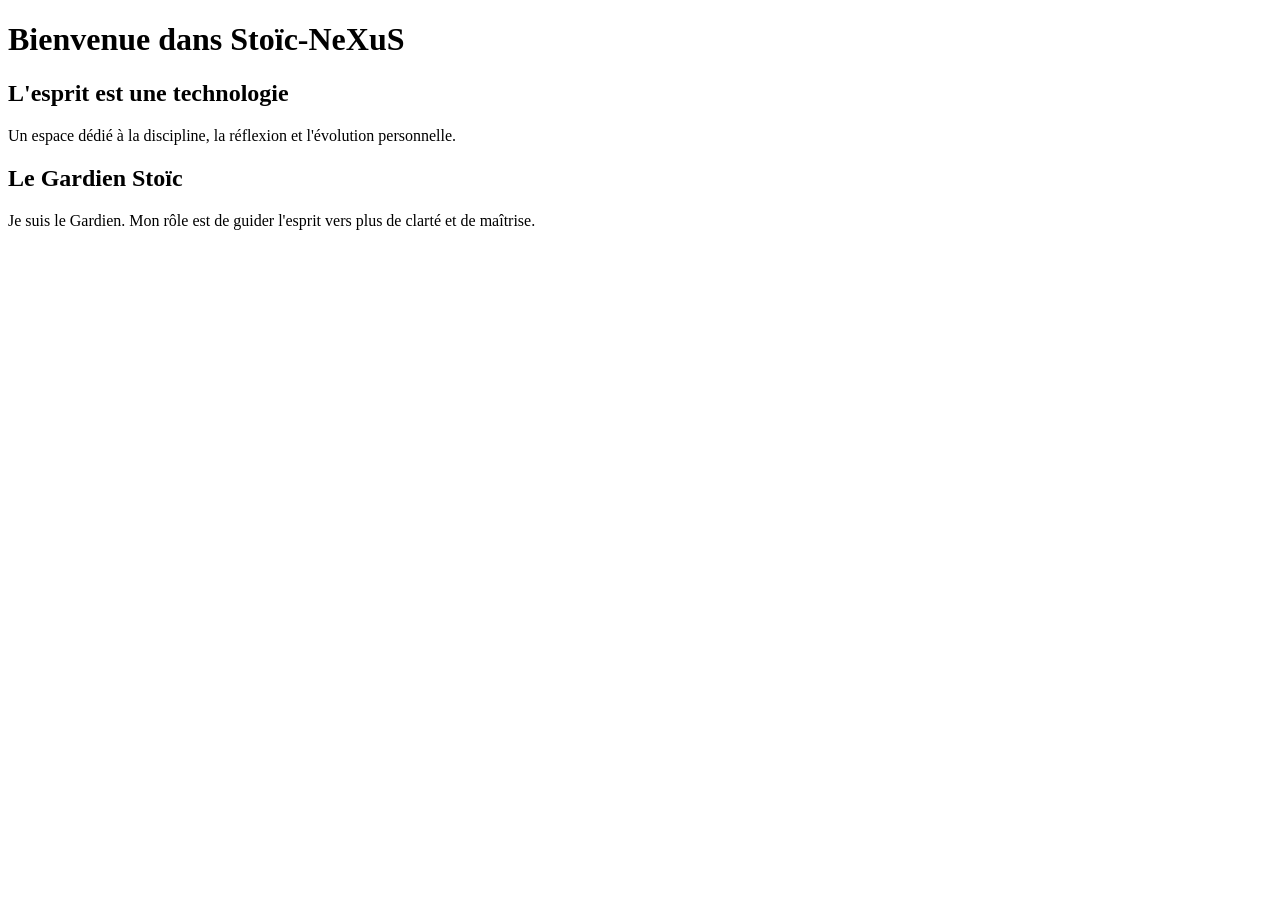
==== index.html @ 4ae34ae8 "Création de la première page Stoïc-NeXuS Add initial HTML structure for Stoïc-NeXuS website." ====
<!DOCTYPE html>
<html lang="fr">
<head>
    <meta charset="UTF-8">
    <meta name="viewport" content="width=device-width, initial-scale=1.0">
    <title>Stoïc-NeXuS - L'esprit est une technologie</title>
</head>

<body>

    <h1>Bienvenue dans Stoïc-NeXuS</h1>

    <h2>L'esprit est une technologie</h2>

    <p>
        Un espace dédié à la discipline, la réflexion et l'évolution personnelle.
    </p>

    <h2>Le Gardien Stoïc</h2>

    <p>
        Je suis le Gardien. 
        Mon rôle est de guider l'esprit vers plus de clarté et de maîtrise.
    </p>

</body>
</html>
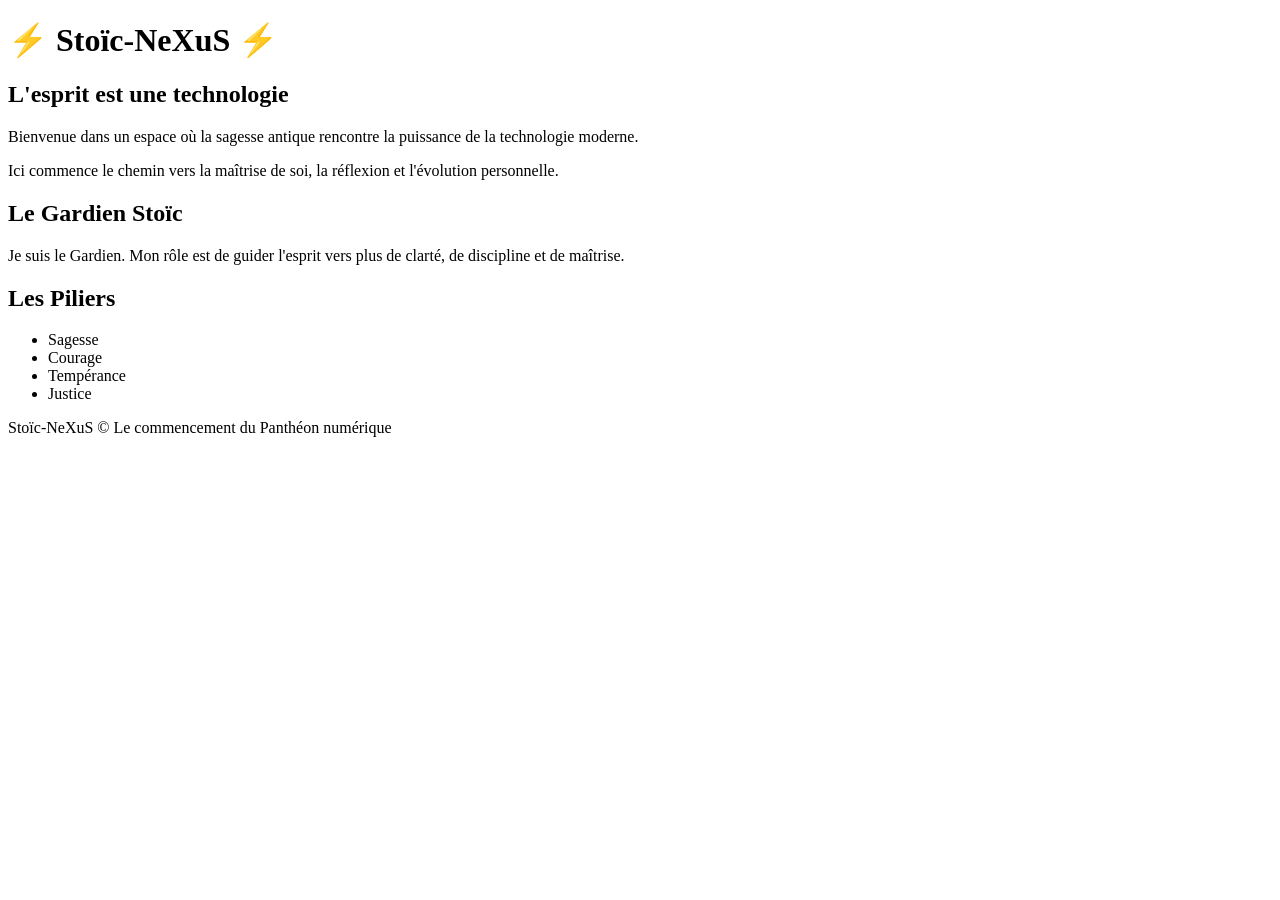
==== commit 384f4282: "Création du portail Stoïc-NeXuS v0.2" ====
--- a/index.html
+++ b/index.html
@@ -1,27 +1,77 @@
 <!DOCTYPE html>
 <html lang="fr">
+
 <head>
     <meta charset="UTF-8">
     <meta name="viewport" content="width=device-width, initial-scale=1.0">
+
     <title>Stoïc-NeXuS - L'esprit est une technologie</title>
+
+    <link rel="stylesheet" href="style.css">
 </head>
 
 <body>
 
-    <h1>Bienvenue dans Stoïc-NeXuS</h1>
+    <header>
+        <h1>⚡ Stoïc-NeXuS ⚡</h1>
+        <h2>L'esprit est une technologie</h2>
+    </header>
 
-    <h2>L'esprit est une technologie</h2>
 
-    <p>
-        Un espace dédié à la discipline, la réflexion et l'évolution personnelle.
-    </p>
+    <main>
 
-    <h2>Le Gardien Stoïc</h2>
+        <section class="intro">
+            <p>
+                Bienvenue dans un espace où la sagesse antique rencontre
+                la puissance de la technologie moderne.
+            </p>
 
-    <p>
-        Je suis le Gardien. 
-        Mon rôle est de guider l'esprit vers plus de clarté et de maîtrise.
-    </p>
+            <p>
+                Ici commence le chemin vers la maîtrise de soi,
+                la réflexion et l'évolution personnelle.
+            </p>
+        </section>
+
+
+        <section class="gardien">
+
+            <h2>Le Gardien Stoïc</h2>
+
+            <p>
+                Je suis le Gardien.
+                Mon rôle est de guider l'esprit vers plus de clarté,
+                de discipline et de maîtrise.
+            </p>
+
+        </section>
+
+
+        <section class="piliers">
+
+            <h2>Les Piliers</h2>
+
+            <ul>
+                <li>Sagesse</li>
+                <li>Courage</li>
+                <li>Tempérance</li>
+                <li>Justice</li>
+            </ul>
+
+        </section>
+
+
+    </main>
+
+
+    <footer>
+
+        <p>
+            Stoïc-NeXuS © Le commencement du Panthéon numérique
+        </p>
+
+    </footer>
+
 
 </body>
+
 </html>
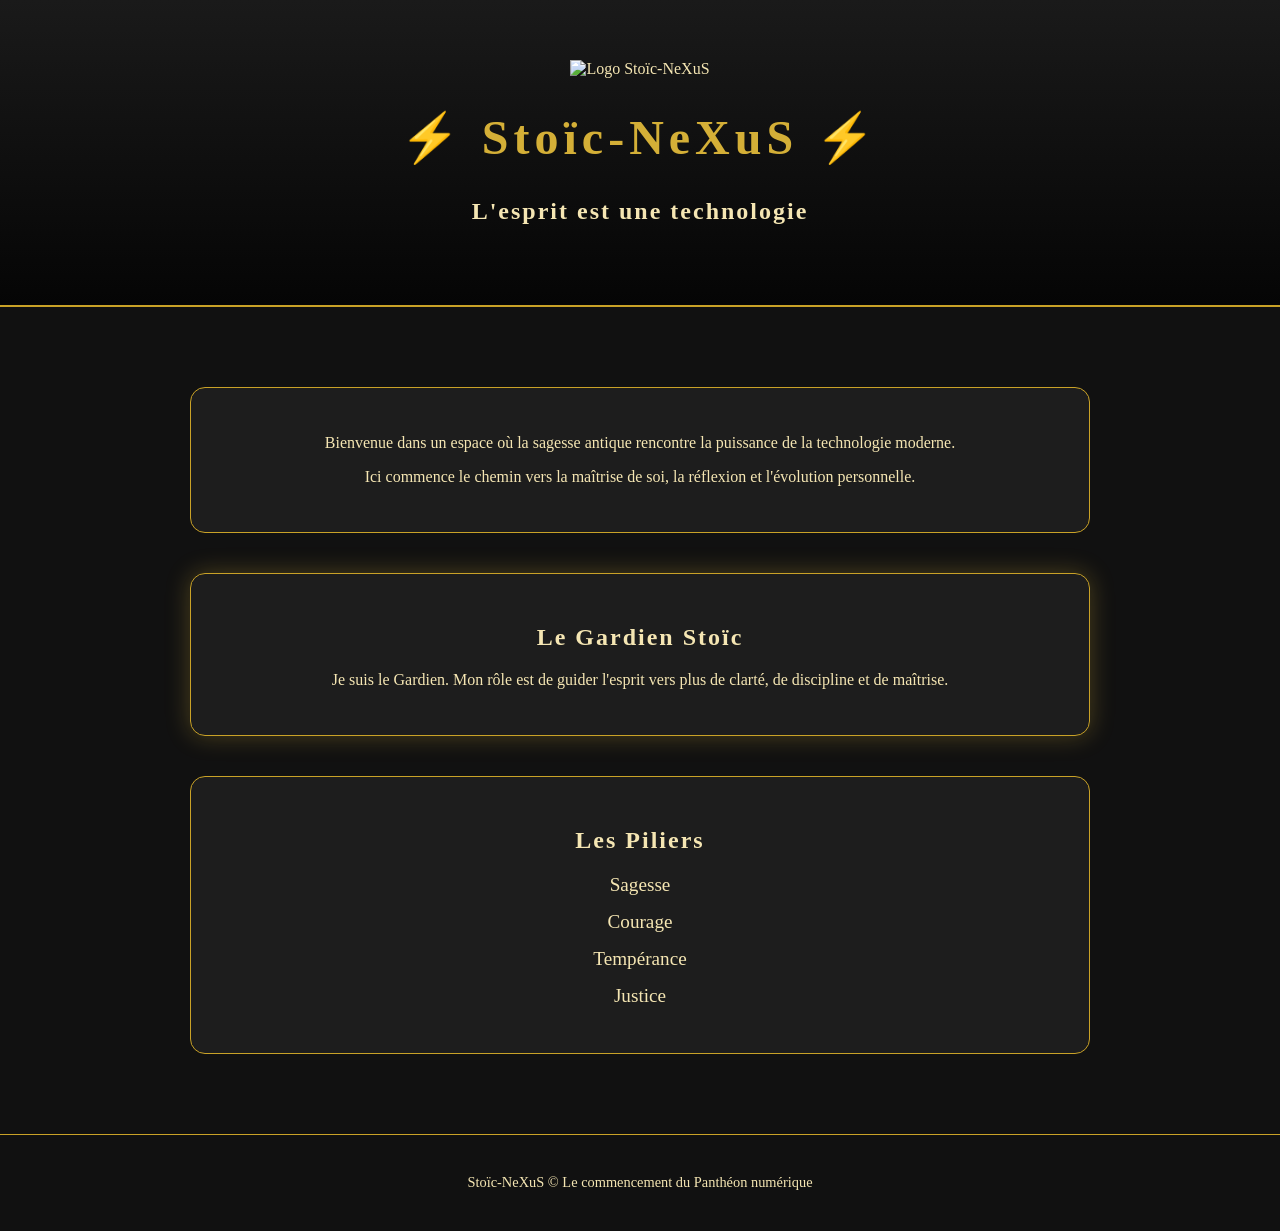
==== commit 285f0fb7: "Intégration de l'emplacement du logo Stoïc-NeXuS dans le portail" ====
--- a/index.html
+++ b/index.html
@@ -12,11 +12,15 @@
 
 <body>
 
-    <header>
-        <h1>⚡ Stoïc-NeXuS ⚡</h1>
-        <h2>L'esprit est une technologie</h2>
-    </header>
+   <header>
 
+    <img class="logo" src="images/logo-stoic-nexus.png" alt="Logo Stoïc-NeXuS">
+
+    <h1>⚡ Stoïc-NeXuS ⚡</h1>
+
+    <h2>L'esprit est une technologie</h2>
+
+</header>
 
     <main>
 
--- a/style.css
+++ b/style.css
@@ -0,0 +1,78 @@
+body {
+    margin: 0;
+    padding: 0;
+    font-family: "Georgia", serif;
+    background: #111;
+    color: #f5e6b3;
+    text-align: center;
+}
+
+
+/* Entrée du Panthéon */
+
+header {
+    padding: 60px 20px;
+    background: linear-gradient(#1a1a1a, #050505);
+    border-bottom: 2px solid #c9a227;
+}
+
+
+h1 {
+    font-size: 3em;
+    letter-spacing: 5px;
+    color: #d4af37;
+}
+
+
+h2 {
+    color: #f5e6b3;
+    letter-spacing: 2px;
+}
+
+
+/* Sections */
+
+main {
+    max-width: 900px;
+    margin: auto;
+    padding: 40px 20px;
+}
+
+
+section {
+    margin: 40px 0;
+    padding: 30px;
+    border: 1px solid #c9a227;
+    border-radius: 15px;
+    background: rgba(255,255,255,0.05);
+}
+
+
+/* Le Gardien */
+
+.gardien {
+    box-shadow: 0 0 25px rgba(212,175,55,0.3);
+}
+
+
+/* Piliers */
+
+ul {
+    list-style: none;
+    padding: 0;
+}
+
+
+li {
+    margin: 15px;
+    font-size: 1.2em;
+}
+
+
+/* Pied de page */
+
+footer {
+    padding: 25px;
+    border-top: 1px solid #c9a227;
+    font-size: 0.9em;
+}
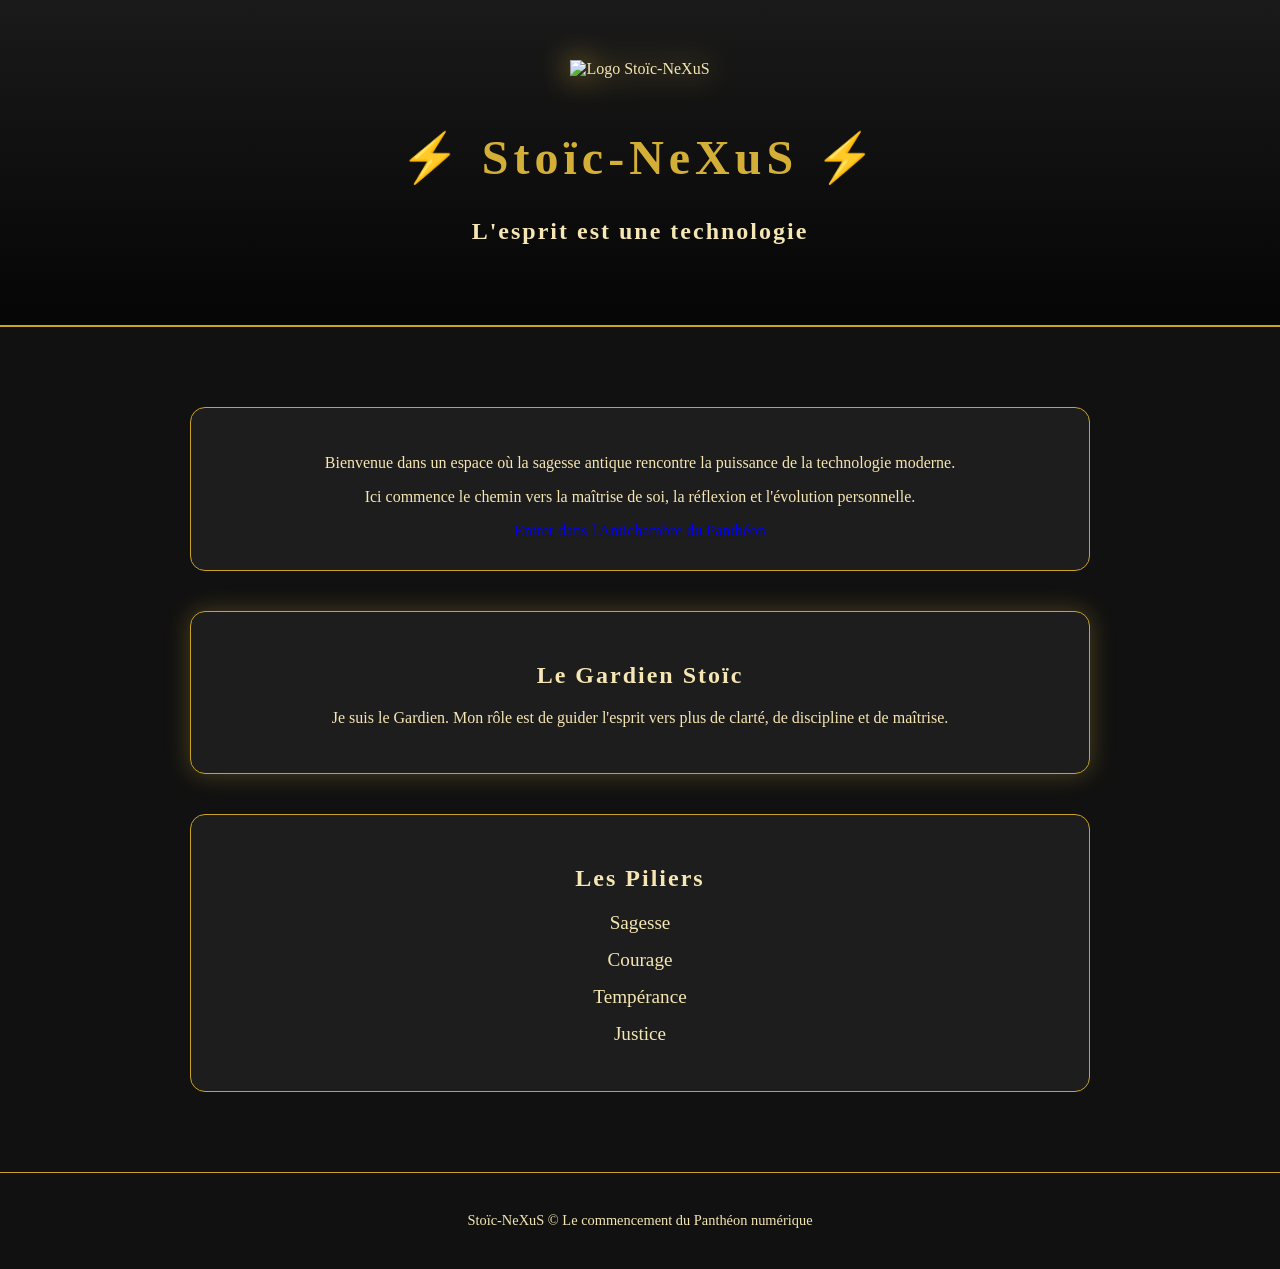
==== commit 2bdd985a: "Add link to Antichambre du Panthéon in index.html Added a link to 'antichambre.html' after the parag" ====
--- a/index.html
+++ b/index.html
@@ -33,7 +33,7 @@
             <p>
                 Ici commence le chemin vers la maîtrise de soi,
                 la réflexion et l'évolution personnelle.
-            </p>
+            </p> <a href="antichambre.html">Entrer dans l'Antichambre du Panthéon</a>
         </section>
 
 
--- a/style.css
+++ b/style.css
@@ -76,3 +76,8 @@
     border-top: 1px solid #c9a227;
     font-size: 0.9em;
 }
+.logo {
+    width: 180px;
+    margin-bottom: 20px;
+    filter: drop-shadow(0 0 15px #d4af37);
+}
